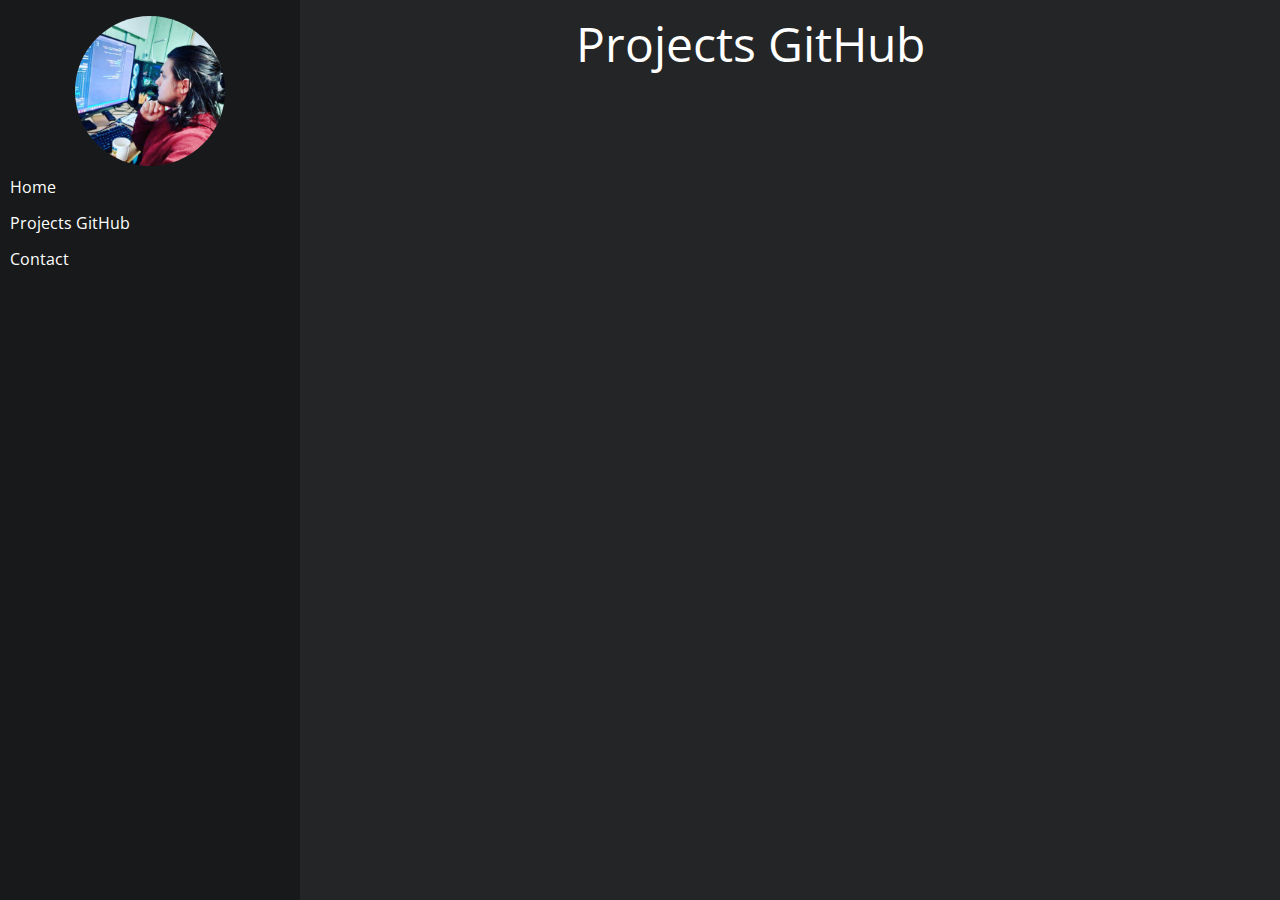
==== projects_github.html @ b9c7018c "version 2.0" ====
<!DOCTYPE html>
<html lang="en">

<head>
    <meta charset="UTF-8">
    <meta http-equiv="X-UA-Compatible" content="IE=edge">
    <meta name="viewport" content="width=device-width, initial-scale=1.0">
    <title>projects github</title>
    <link rel="stylesheet" href="reset.css">
    <link rel="stylesheet" href="style.css">
</head>

<body>
    <div class="navbar">
        <ul>
            <img src="images/avatar.png">
            <li><a href="index.html">Home</a></li>
            <li><a href="projects_github.html">Projects GitHub</a></li>
            <li><a href="contact.html">Contact</a></li>
        </ul>
    </div>

    <div>
        <h1>Projects GitHub</h1>
        <div class="api-github">
        </div>
    </div>
    <script>
        const api_github = document.querySelector('.api-github');

        function getApiGithHub() {
            fetch('https://api.github.com/users/daniellx42/repos')
                .then(async res => {
                    if (!res.ok) {
                        throw Error(res.status);
                    }
                    let data = await res.json();
                    data.map(item => {
                        api_github.insertAdjacentHTML('beforeend', `
            <div id="api-github">
              <a href=${item.html_url}>
                <div>
                  <p>${item.name}</p>
                </div>
              </a>
            </div>
          `);
                    });
                }).catch(err => {
                    console.log(err);
                });
        }
        getApiGithHub();
    </script>
</body>

</html>
---- style.css ----
@import url('https://fonts.googleapis.com/css2?family=Open+Sans&display=swap');
body {
  background-color: #242526;
}

p {
  color: white;
  font-family: 'Open Sans', sans-serif;

}
h1 {
  color: white;
  font-family: 'Open Sans', sans-serif;
  font-size: 3em;
  text-align: center;
  margin-bottom: 50px;
  margin-top: 20px;
  margin-left: 45%;
  display: inline-block;
}
img {
  border-radius: 100px;
  width: 150px;
  margin-left: 25%;
  margin-right: 25%;
  margin-top: 1rem;
}
.navbar {
  list-style-type: none;
  margin: 0;
  padding: 0;
  width: 300px;
  background-color: #18191a;
  position: fixed;
  height: 100%;
  overflow: auto;
}

li a {
  display: block;
  color: white;
  padding: 10px 10px;
  text-decoration: none;
  font-family: 'Open Sans', sans-serif;
}

li a:hover:not(.active) {
  background-color: #555;
  color: black;
}
/* ------------------------------------------------ */
#api-github {
  background-color: #A970FF;
  align-items: center;
  margin-top: 5px;
  margin-left: 300px;
  margin-right: 5%;
  border-radius: 5px;
}
#api-github:hover {
  transform: translateX(10px);
}
#api-github img {
  width: 50px;
  margin-left: 25px;
  margin: 10px;
}
#api-github a  {
align-items: center;
text-decoration: none;
display: flex;
padding: 20px;
font-family: 'Open Sans', sans-serif;
}

@media (max-width: 1000px) {
}
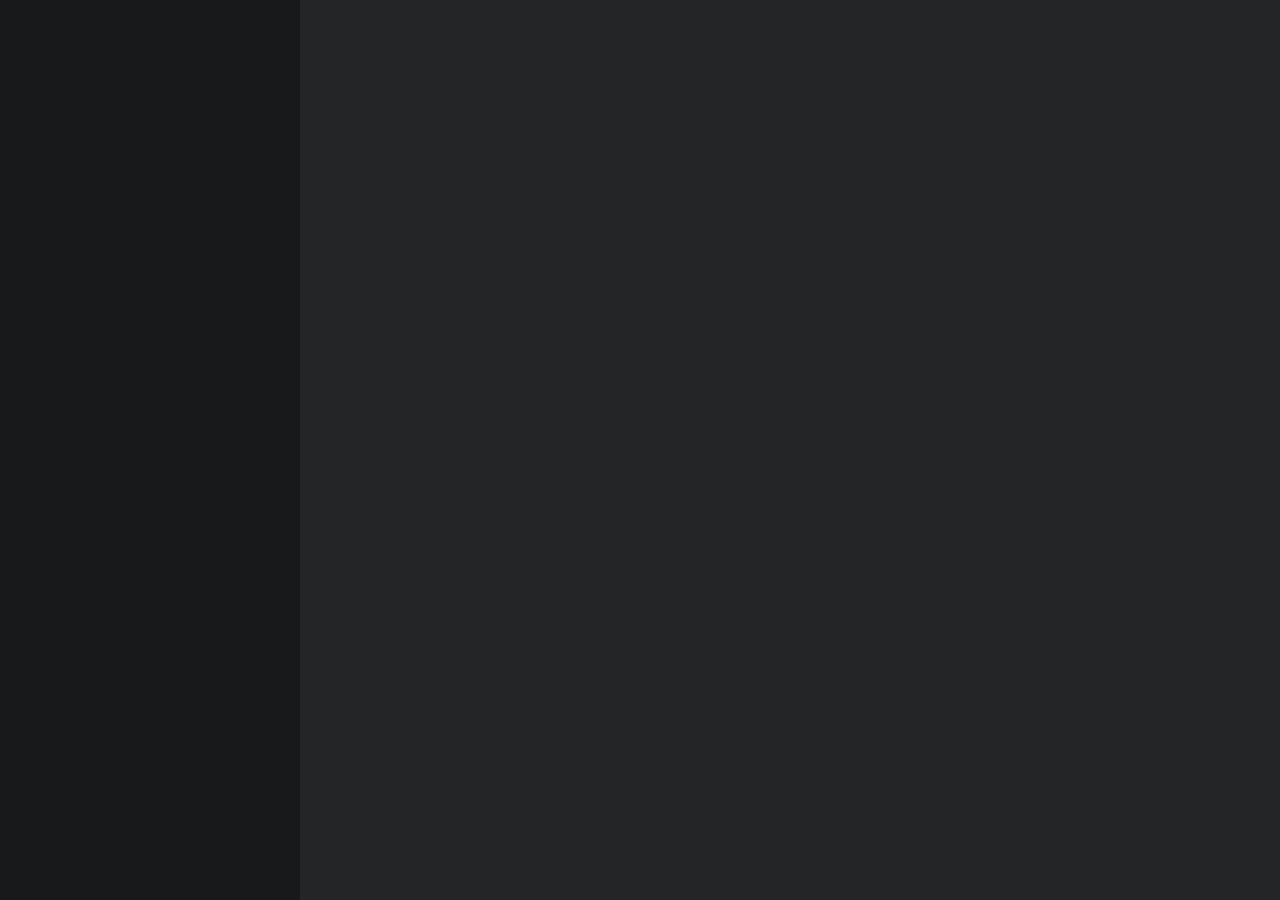
==== commit 97af87d8: "version 2.0 changes on layout and components added" ====
--- a/projects_github.html
+++ b/projects_github.html
@@ -2,56 +2,23 @@
 <html lang="en">
 
 <head>
-    <meta charset="UTF-8">
-    <meta http-equiv="X-UA-Compatible" content="IE=edge">
-    <meta name="viewport" content="width=device-width, initial-scale=1.0">
+    <meta charset="UTF-8" />
+    <meta http-equiv="X-UA-Compatible" content="IE=edge" />
+    <meta name="viewport" content="width=device-width, initial-scale=1.0" />
     <title>projects github</title>
-    <link rel="stylesheet" href="reset.css">
-    <link rel="stylesheet" href="style.css">
+    <link rel="stylesheet" href="reset.css" />
+    <link rel="stylesheet" href="style.css" />
+    <script src="index.js"></script>
 </head>
 
-<body>
+
+<body onload="navBar(), getApiGithHubRepos()">
     <div class="navbar">
-        <ul>
-            <img src="images/avatar.png">
-            <li><a href="index.html">Home</a></li>
-            <li><a href="projects_github.html">Projects GitHub</a></li>
-            <li><a href="contact.html">Contact</a></li>
-        </ul>
+        <div class="avatar-git"></div>
     </div>
-
     <div>
-        <h1>Projects GitHub</h1>
-        <div class="api-github">
-        </div>
+        <div class="api-github"></div>
     </div>
-    <script>
-        const api_github = document.querySelector('.api-github');
-
-        function getApiGithHub() {
-            fetch('https://api.github.com/users/daniellx42/repos')
-                .then(async res => {
-                    if (!res.ok) {
-                        throw Error(res.status);
-                    }
-                    let data = await res.json();
-                    data.map(item => {
-                        api_github.insertAdjacentHTML('beforeend', `
-            <div id="api-github">
-              <a href=${item.html_url}>
-                <div>
-                  <p>${item.name}</p>
-                </div>
-              </a>
-            </div>
-          `);
-                    });
-                }).catch(err => {
-                    console.log(err);
-                });
-        }
-        getApiGithHub();
-    </script>
 </body>
 
 </html>--- a/style.css
+++ b/style.css
@@ -1,30 +1,37 @@
 @import url('https://fonts.googleapis.com/css2?family=Open+Sans&display=swap');
-body {
-  background-color: #242526;
-}
 
-p {
-  color: white;
-  font-family: 'Open Sans', sans-serif;
-
-}
-h1 {
-  color: white;
-  font-family: 'Open Sans', sans-serif;
-  font-size: 3em;
-  text-align: center;
-  margin-bottom: 50px;
-  margin-top: 20px;
-  margin-left: 45%;
-  display: inline-block;
-}
-img {
-  border-radius: 100px;
-  width: 150px;
-  margin-left: 25%;
-  margin-right: 25%;
-  margin-top: 1rem;
-}
+/* ----- index ------------------------------------------- */
+#p-index {
+  color: white;
+  font-family: 'Open Sans', sans-serif;
+  margin-top: 140px;
+}
+.index-container {
+  background: #16384c;
+}
+.network-social {
+  display: flex;
+  justify-content: center;
+  background: #16384c;
+  position: relative;
+  margin-left: 300px;
+  flex-wrap: wrap;
+}
+.network-social .card {
+  width: 300px;
+  height: 300px;
+  border-radius: 10px;
+  background: #16384c;
+  margin: 30px 10px;
+  display: flex;
+  flex-direction: column;
+  box-shadow: 0 5px 50px rgba(0, 0, 0, 0.5);
+  transition: 0.3s ease-in-out;
+}
+.network-social .card:hover {
+  transform: translateX(10px);
+}
+/* ----- navbar ------------------------------------------- */
 .navbar {
   list-style-type: none;
   margin: 0;
@@ -35,43 +42,167 @@
   height: 100%;
   overflow: auto;
 }
+.navbar .avatar {
+  margin-left: 25%;
+  margin-right: 25%;
+  width: 165px;
+  height: 165px;
+  margin-top: 0.5rem;
+  border-radius: 50%;
+  background: #16384c;
+  display: flex;
+  align-items: center;
+  justify-content: center;
+}
+.navbar .avatar img {
+  border-radius: 50%;
+  width: 150px;
+  display: flex;
+}
+.navbar a {
+  display: block;
+  color: white;
+  padding: 20px 20px;
+  text-decoration: none;
+  font-family: 'Open Sans', sans-serif;
+}
+.navbar a:hover:not(.active) {
+  background: #16384c;
+}
+.navbar p {
+  color: white;
+  text-align: center;
+  margin-left: 15px;
+  font-family: 'Open Sans', sans-serif;
+}
+#p-bio {
+  color: white;
+  text-align: center;
+  font-family: 'Open Sans', sans-serif;
+  border-radius: 10px;
+  background-color: #242526;
+  padding: 30px;
+  margin-top: 10px;
+  margin-left: 10px;
+  margin-right: 10px;
+  margin-bottom: 20px;
+}
+/* ----- api github ------------------------------------------- */
+.api-github {
+  display: flex;
+  justify-content: center;
+  background: #16384c;
 
-li a {
-  display: block;
-  color: white;
-  padding: 10px 10px;
-  text-decoration: none;
-  font-family: 'Open Sans', sans-serif;
-}
-
-li a:hover:not(.active) {
-  background-color: #555;
-  color: black;
-}
-/* ------------------------------------------------ */
-#api-github {
-  background-color: #A970FF;
-  align-items: center;
-  margin-top: 5px;
+  position: relative;
   margin-left: 300px;
-  margin-right: 5%;
-  border-radius: 5px;
-}
-#api-github:hover {
+  flex-wrap: wrap;
+}
+.api-github .card {
+  width: 300px;
+  height: 300px;
+  border-radius: 10px;
+  background: #16384c;
+  margin: 30px 10px;
+  display: flex;
+  flex-direction: column;
+  box-shadow: 0 5px 50px rgba(0, 0, 0, 0.5);
+  transition: 0.3s ease-in-out;
+}
+.api-github .card:hover {
   transform: translateX(10px);
 }
-#api-github img {
+.api-github .card img {
   width: 50px;
   margin-left: 25px;
   margin: 10px;
 }
-#api-github a  {
-align-items: center;
-text-decoration: none;
-display: flex;
-padding: 20px;
-font-family: 'Open Sans', sans-serif;
+.api-github .card a {
+  color: white;
+  font-family: 'Open Sans', sans-serif;
+  align-items: center;
+  justify-content: center;
+  text-decoration: none;
+  display: flex;
+  padding: 20px;
+  padding-top: 141px;
+  padding-bottom: 141px;
+}
+/* ----- index ------------------------------------------- */
+.oldversion img {
+  width: 600px;
+  height: 400px;
+  border-radius: 10px;
+  margin-left: 350px;
+  display: block;
+}
+.oldversion p {
+  text-align: center;
+  margin-left: 350px;
+  margin-top: 20px;
+  display: inline-flex;
+}
+/* ----- skills ------------------------------------------- */
+.card-container {
+  display: flex;
+  justify-content: center;
+  align-items: center;
+  background: #16384c;
+  position: relative;
+  margin-left: 300px;
+  flex-wrap: wrap;
+  padding: 30px;
+}
+.card-container .card {
+  height: 215px;
+  border-radius: 10px;
+  background: #16384c;
+  margin: 30px 10px;
+  padding: 20px 15px;
+  display: flex;
+  flex-direction: column;
+  box-shadow: 0 5px 50px rgba(0, 0, 0, 0.5);
+  transition: 0.3s ease-in-out;
+}
+.card-container .card:hover {
+  height: 320px;
+}
+.card-container .card-image {
+  position: relative;
+  width: 200px;
+  height: 200px;
+  top: -60px;
+  z-index: 1;
+}
+.card-container .card .card-image img {
+  max-width: 100%;
+  border-radius: 4px;
+}
+.card-container .card .card-content {
+  position: relative;
+  margin-top: -140px;
+  padding: 10px 15px;
+  text-align: center;
+  color: #111;
+  visibility: hidden;
+  opacity: 0;
+  transition: 0.3s ease-in-out;
+}
+.card-container .card:hover .card-content {
+  visibility: visible;
+  opacity: 1;
+  margin-top: -40px;
+  transition-delay: 0.3s;
+}
+.card-container .card .card-content h3 {
+  font-size: 1.2em;
+  font-family: 'Open Sans', sans-serif;
+  margin-bottom: 5px;
+  color: white;
+}
+.card-container .card .card-content p {
+  font-size: 0.8em;
+  font-family: 'Open Sans', sans-serif;
+  color: white;
 }
 
-@media (max-width: 1000px) {
-}+@media (max-width: 1000px) {}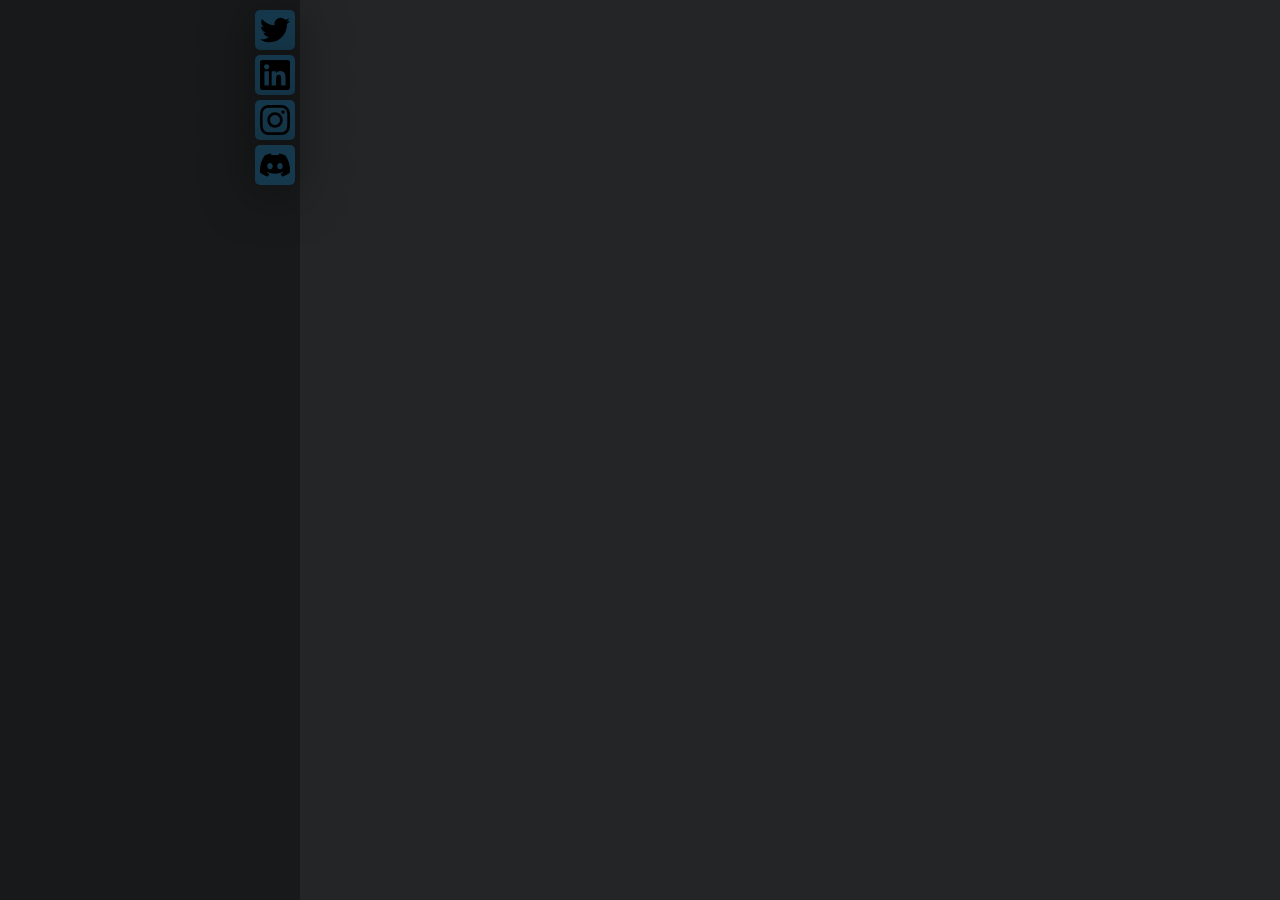
==== commit ee46c50c: "version 2.0 improving code and adding social networks" ====
--- a/projects_github.html
+++ b/projects_github.html
@@ -1,24 +1,20 @@
 <!DOCTYPE html>
 <html lang="en">
-
-<head>
+  <head>
     <meta charset="UTF-8" />
     <meta http-equiv="X-UA-Compatible" content="IE=edge" />
     <meta name="viewport" content="width=device-width, initial-scale=1.0" />
     <title>projects github</title>
+    <link rel="icon" href="images/avatar_logo.jpg" type="image/x-icon" />
     <link rel="stylesheet" href="reset.css" />
     <link rel="stylesheet" href="style.css" />
     <script src="index.js"></script>
-</head>
+    <script src="db_network_social.js"></script>
+  </head>
 
-
-<body onload="navBar(), getApiGithHubRepos()">
-    <div class="navbar">
-        <div class="avatar-git"></div>
-    </div>
-    <div>
-        <div class="api-github"></div>
-    </div>
-</body>
-
-</html>+  <body onload="navBar(), getApiGithHubRepos(), network_social()">
+    <div class="navbar"></div>
+    <div class="network-social"></div>
+    <div class="api-github"></div>
+  </body>
+</html>
--- a/style.css
+++ b/style.css
@@ -1,161 +1,201 @@
-@import url('https://fonts.googleapis.com/css2?family=Open+Sans&display=swap');
+@import url("https://fonts.googleapis.com/css2?family=Open+Sans&family=Roboto+Mono:ital,wght@0,400;1,700&display=swap");
+
+:root {
+  --fonts: "Roboto Mono", monospace;
+  --fonts-sans: "Open Sans", sans-serif;
+  --fonts-serif: "Roboto Mono", monospace;
+  --color-background-navbar: #18191a;
+  --color-background: #16384c;
+  --color-text: #fff;
+}
 
 /* ----- index ------------------------------------------- */
-#p-index {
-  color: white;
-  font-family: 'Open Sans', sans-serif;
-  margin-top: 140px;
-}
 .index-container {
-  background: #16384c;
-}
+  background: var(--color-background);
+  margin-left: 300px;
+  height: 100vh;
+  display: flex;
+  justify-content: center;
+  align-items: center;
+}
+
+.index-container .card {
+  position: absolute;
+  padding: 100px;
+  width: 400px;
+  height: 200px;
+  border-radius: 4px;
+  background: var(--color-background);
+  box-shadow: 0 5px 50px rgba(0, 0, 0, 0.5);
+}
+
+.index-container .card h1 {
+  font-family: var(--fonts);
+  color: var(--color-text);
+  font-size: 40px;
+}
+
 .network-social {
-  display: flex;
-  justify-content: center;
-  background: #16384c;
-  position: relative;
-  margin-left: 300px;
+  justify-content: center;
+  /* background: var(--color-background); */
+  position: absolute;
+  margin-left: 250px;
+  margin-top: 5px;
+  border-radius: 4px;
   flex-wrap: wrap;
 }
+
 .network-social .card {
-  width: 300px;
-  height: 300px;
-  border-radius: 10px;
-  background: #16384c;
-  margin: 30px 10px;
+  background: var(--color-background);
+  width: 40px;
+  height: 40px;
+  border-radius: 5px;
+  margin: 5px 5px;
   display: flex;
   flex-direction: column;
   box-shadow: 0 5px 50px rgba(0, 0, 0, 0.5);
   transition: 0.3s ease-in-out;
 }
+
 .network-social .card:hover {
   transform: translateX(10px);
 }
+
+.network-social .card .network-image img {
+  width: 30px;
+  height: 30px;
+  margin-left: 5px;
+  margin-top: 5px;
+}
+
 /* ----- navbar ------------------------------------------- */
 .navbar {
   list-style-type: none;
   margin: 0;
   padding: 0;
   width: 300px;
-  background-color: #18191a;
+  background: var(--color-background-navbar);
   position: fixed;
   height: 100%;
-  overflow: auto;
-}
+}
+
 .navbar .avatar {
+  background: var(--color-background);
   margin-left: 25%;
   margin-right: 25%;
   width: 165px;
   height: 165px;
   margin-top: 0.5rem;
   border-radius: 50%;
-  background: #16384c;
-  display: flex;
-  align-items: center;
-  justify-content: center;
-}
+  display: flex;
+  align-items: center;
+  justify-content: center;
+}
+
 .navbar .avatar img {
   border-radius: 50%;
   width: 150px;
   display: flex;
 }
+
 .navbar a {
   display: block;
-  color: white;
+  color: var(--color-text);
   padding: 20px 20px;
   text-decoration: none;
-  font-family: 'Open Sans', sans-serif;
-}
+  font-family: var(--fonts);
+}
+
 .navbar a:hover:not(.active) {
-  background: #16384c;
-}
+  background: var(--color-background);
+}
+
 .navbar p {
-  color: white;
+  color: var(--color-text);
   text-align: center;
   margin-left: 15px;
-  font-family: 'Open Sans', sans-serif;
-}
+  font-family: var(--fonts);
+}
+
 #p-bio {
-  color: white;
-  text-align: center;
-  font-family: 'Open Sans', sans-serif;
+  color: var(--color-text);
+  text-align: center;
   border-radius: 10px;
-  background-color: #242526;
+  background: #242526;
   padding: 30px;
   margin-top: 10px;
   margin-left: 10px;
   margin-right: 10px;
   margin-bottom: 20px;
-}
+  font-family: var(--fonts);
+}
+
 /* ----- api github ------------------------------------------- */
 .api-github {
   display: flex;
   justify-content: center;
-  background: #16384c;
-
+  background: var(--color-background);
   position: relative;
   margin-left: 300px;
   flex-wrap: wrap;
 }
+
 .api-github .card {
   width: 300px;
   height: 300px;
   border-radius: 10px;
-  background: #16384c;
+  background: var(--color-background);
   margin: 30px 10px;
   display: flex;
   flex-direction: column;
   box-shadow: 0 5px 50px rgba(0, 0, 0, 0.5);
   transition: 0.3s ease-in-out;
 }
+
 .api-github .card:hover {
   transform: translateX(10px);
 }
+
 .api-github .card img {
   width: 50px;
   margin-left: 25px;
   margin: 10px;
 }
+
 .api-github .card a {
-  color: white;
-  font-family: 'Open Sans', sans-serif;
+  color: var(--color-text);
   align-items: center;
   justify-content: center;
   text-decoration: none;
   display: flex;
-  padding: 20px;
-  padding-top: 141px;
-  padding-bottom: 141px;
-}
-/* ----- index ------------------------------------------- */
-.oldversion img {
-  width: 600px;
-  height: 400px;
-  border-radius: 10px;
-  margin-left: 350px;
-  display: block;
-}
-.oldversion p {
-  text-align: center;
-  margin-left: 350px;
-  margin-top: 20px;
-  display: inline-flex;
-}
+  padding: 10px;
+  padding-top: 140px;
+  font-family: var(--fonts);
+  font-size: 20px;
+}
+
+.api-github .card footer {
+  text-align: center;
+  margin-top: 110px;
+  font-size: 15px;
+}
+
 /* ----- skills ------------------------------------------- */
 .card-container {
   display: flex;
   justify-content: center;
   align-items: center;
-  background: #16384c;
+  background: var(--color-background);
   position: relative;
   margin-left: 300px;
   flex-wrap: wrap;
   padding: 30px;
 }
+
 .card-container .card {
   height: 215px;
   border-radius: 10px;
-  background: #16384c;
+  background: var(--color-background);
   margin: 30px 10px;
   padding: 20px 15px;
   display: flex;
@@ -163,9 +203,11 @@
   box-shadow: 0 5px 50px rgba(0, 0, 0, 0.5);
   transition: 0.3s ease-in-out;
 }
+
 .card-container .card:hover {
   height: 320px;
 }
+
 .card-container .card-image {
   position: relative;
   width: 200px;
@@ -173,10 +215,12 @@
   top: -60px;
   z-index: 1;
 }
+
 .card-container .card .card-image img {
   max-width: 100%;
   border-radius: 4px;
 }
+
 .card-container .card .card-content {
   position: relative;
   margin-top: -140px;
@@ -187,22 +231,28 @@
   opacity: 0;
   transition: 0.3s ease-in-out;
 }
+
 .card-container .card:hover .card-content {
   visibility: visible;
   opacity: 1;
   margin-top: -40px;
   transition-delay: 0.3s;
 }
+
 .card-container .card .card-content h3 {
   font-size: 1.2em;
-  font-family: 'Open Sans', sans-serif;
-  margin-bottom: 5px;
-  color: white;
-}
+  margin-bottom: 10px;
+  color: var(--color-text);
+  font-family: var(--fonts);
+}
+
 .card-container .card .card-content p {
   font-size: 0.8em;
-  font-family: 'Open Sans', sans-serif;
-  color: white;
-}
-
-@media (max-width: 1000px) {}+  color: var(--color-text);
+  font-family: var(--fonts);
+  max-width: 200px;
+}
+
+@media (min-width: 1000px) {
+  /* developing */
+}
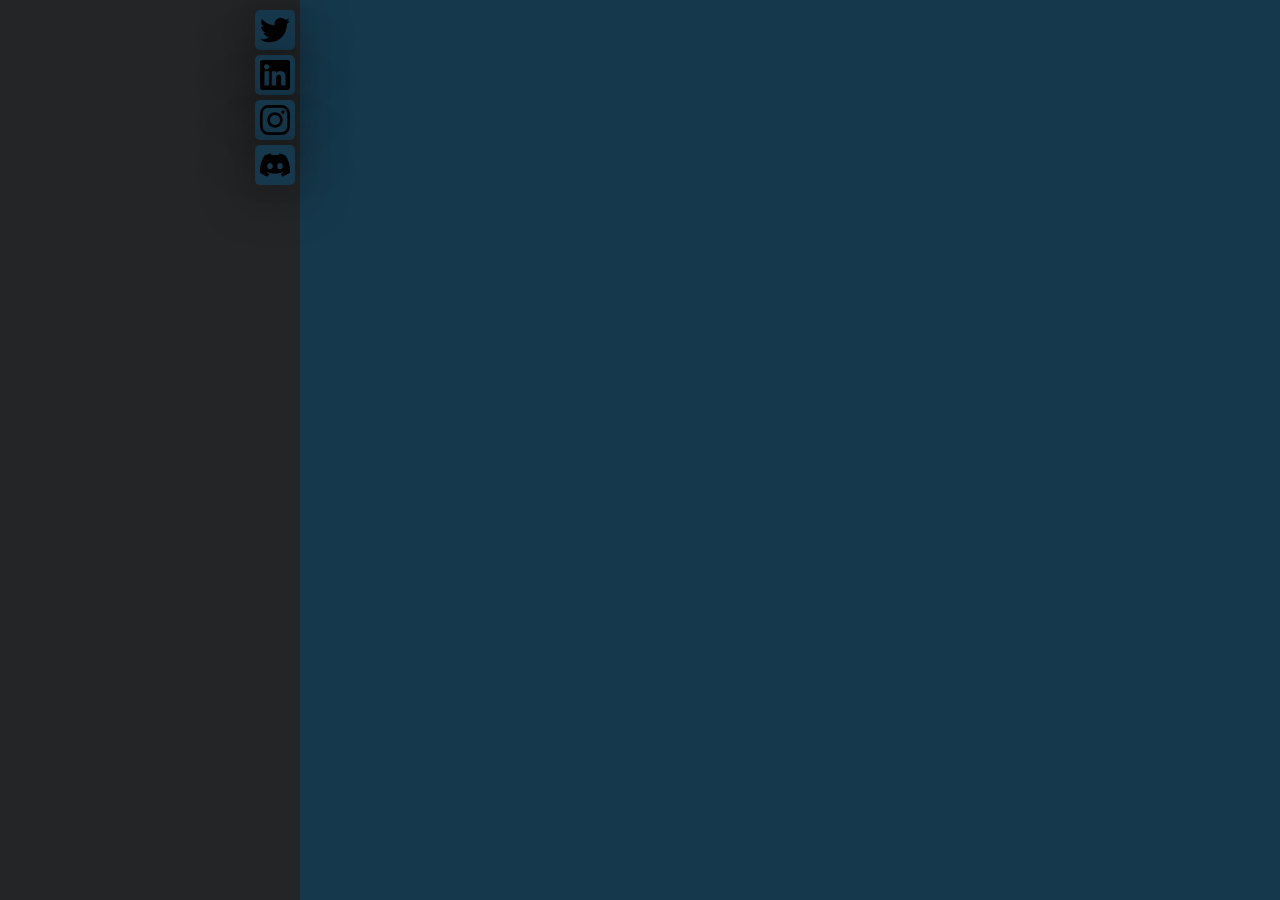
==== commit a49b758f: "version 2.0 Changes in CSS, added grid" ====
--- a/projects_github.html
+++ b/projects_github.html
@@ -6,15 +6,21 @@
     <meta name="viewport" content="width=device-width, initial-scale=1.0" />
     <title>projects github</title>
     <link rel="icon" href="images/avatar_logo.jpg" type="image/x-icon" />
-    <link rel="stylesheet" href="reset.css" />
-    <link rel="stylesheet" href="style.css" />
-    <script src="index.js"></script>
-    <script src="db_network_social.js"></script>
+    <link rel="stylesheet" href="css/reset.css" />
+    <link rel="stylesheet" href="css/navBar.css" />
+    <link rel="stylesheet" href="css/projects_github.css" />
+    <link rel="stylesheet" href="css/style.css" />
+    <script src="scripts/index.js"></script>
+    <script src="scripts/db_network_social.js"></script>
   </head>
 
   <body onload="navBar(), getApiGithHubRepos(), network_social()">
-    <div class="navbar"></div>
-    <div class="network-social"></div>
+    <div class="container">
+      <div class="navbar">
+        <div class="network-social"></div>
+      </div>
+      <div class="scroll-card">
     <div class="api-github"></div>
+      </div>
   </body>
 </html>
--- a/css/navBar.css
+++ b/css/navBar.css
@@ -0,0 +1,93 @@
+/* ----- navbar ------------------------------------------- */
+.navbar {
+  list-style-type: none;
+}
+
+.navbar .avatar {
+  background: var(--color-background);
+  margin-left: 25%;
+  margin-right: 25%;
+  width: 165px;
+  height: 165px;
+  margin-top: 0.5rem;
+  border-radius: 50%;
+  display: flex;
+  align-items: center;
+  justify-content: center;
+}
+
+.navbar .avatar img {
+  border-radius: 50%;
+  width: 150px;
+  display: flex;
+}
+
+.navbar a {
+  display: block;
+  color: var(--color-text);
+  padding: 20px 20px;
+  text-decoration: none;
+  font-family: var(--fonts-roboto);
+}
+
+.navbar a:hover:not(.active) {
+  background: var(--color-background);
+}
+
+.navbar p {
+  color: var(--color-text);
+  text-align: center;
+  margin-top: 4px;
+  margin-left: 15px;
+  font-family: var(--fonts-roboto);
+}
+
+#p-bio {
+  color: var(--color-text);
+  text-align: center;
+  border-radius: 10px;
+  background: #242526;
+  padding: 30px;
+  margin-top: 10px;
+  margin-left: 10px;
+  margin-right: 10px;
+  margin-bottom: 20px;
+  font-family: var(--fonts-roboto);
+}
+/* ----- network ------------------------------------------- */
+
+.network-social {
+  justify-content: center;
+  /* background: var(--color-background); */
+  position: absolute;
+  margin-left: 250px;
+  margin-top: 5px;
+  border-radius: 4px;
+  flex-wrap: wrap;
+}
+
+.card-network {
+  background: var(--color-background);
+  width: 40px;
+  height: 40px;
+  border-radius: 5px;
+  margin: 5px 5px;
+  box-shadow: 0 5px 50px rgba(0, 0, 0, 0.5);
+  transition: 0.3s ease-in-out;
+}
+
+.card-network:hover {
+  transform: translateX(10px);
+}
+
+.network-social .card-network .network-image img {
+  width: 30px;
+  height: 30px;
+  margin-left: -15px;
+  margin-top: -15px;
+}
+.network-content a {
+  width: 2px;
+  height: 2px;
+  border-radius: 4px;
+}
--- a/css/projects_github.css
+++ b/css/projects_github.css
@@ -0,0 +1,42 @@
+/* ----- api github ------------------------------------------- */
+.api-github {
+  display: flex;
+  justify-content: center;
+  background: var(--color-background);
+  position: relative;
+  flex-wrap: wrap;
+}
+
+.api-github .card {
+  width: 300px;
+  height: 300px;
+  border-radius: 10px;
+  background: var(--color-background);
+  margin: 30px 10px;
+  display: flex;
+  flex-direction: column;
+  box-shadow: 0 5px 50px rgba(0, 0, 0, 0.5);
+  transition: 0.3s ease-in-out;
+}
+
+.api-github .card:hover {
+  transform: translateX(10px);
+}
+
+.api-github .card a {
+  color: var(--color-text);
+  align-items: center;
+  justify-content: center;
+  text-decoration: none;
+  display: flex;
+  padding: 10px;
+  padding-top: 140px;
+  font-family: var(--fonts);
+  font-size: 20px;
+}
+
+.api-github .card footer {
+  text-align: center;
+  margin-top: 110px;
+  font-size: 15px;
+}
--- a/css/style.css
+++ b/css/style.css
@@ -0,0 +1,60 @@
+@import url("https://fonts.googleapis.com/css2?family=Open+Sans&family=Roboto+Mono:ital,wght@0,400;1,700&display=swap");
+
+:root {
+  --fonts-sans: "Open Sans", sans-serif;
+  --fonts-roboto: "Roboto Mono", monospace;
+  --color-background-navbar: #18191a;
+  --color-background: #16384c;
+  --color-text: #fff;
+}
+
+/* ----- index ------------------------------------------- */
+.container {
+  display: grid;
+  grid-template-columns: 300px auto;
+  grid-template-rows: 100vh;
+}
+
+.scroll-card {
+  background: var(--color-background);
+  overflow-y: scroll;
+  overflow-x: hidden;
+  display: flex;
+  justify-content: center;
+}
+
+/* ----- home ------------------------------------------- */
+.card-home {
+  width: 90%;
+  height: 60%;
+  margin-top: 20px;
+  flex-direction: column;
+  border-radius: 2px;
+  font-family: var(--fonts-roboto);
+  background-color: #18191a;
+  color: white;
+  display: flex;
+  align-items: center;
+}
+h1 {
+  font-size: 40px;
+  margin-bottom: 50px;
+}
+p {
+  margin-bottom: 20px;
+}
+.t1 img {
+  width: 150px;
+  height: 300px;
+  transition: transform 0.25s ease;
+  cursor: zoom-in;
+}
+.t1 img:active {
+  -webkit-transform: scale(2);
+  transform: scale(2);
+  cursor: zoom-out;
+  margin-top: 100px;
+}
+@media (min-width: 1000px) {
+  /* developing */
+}
